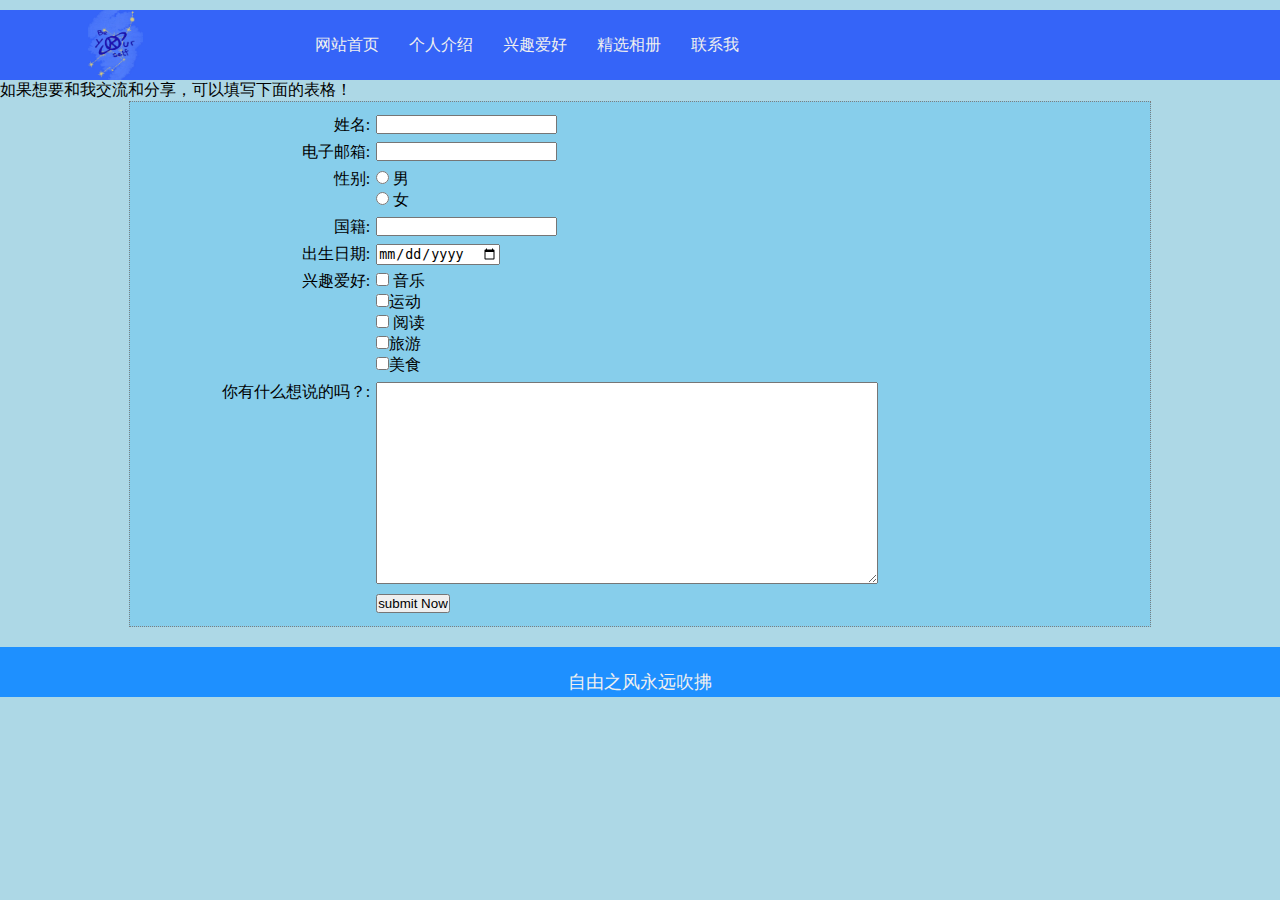
==== 联系我.html @ f3309e15 "Update 联系我.html" ====
<!DOCTYPE html>
<html lang="en">
<head>
    <meta charset="UTF-8">
    <meta name="viewport" content="width=device-width, initial-scale=1.0">
    <title>联系我</title>
    <link rel="stylesheet" href="../css/联系我.css">
</head>
<body>
    <!-- 页眉区：包含1个logo图片和1个导航条 -->
    <header>
        <!-- logo -->
        <img src="../images/logo3.jpg" height="70px">
        <!-- 导航条 -->
        <nav>
            <ul>
                <li><a href="./index.html">网站首页</a></li>
                <li><a href="./个人介绍.html">个人介绍</li>
                <li><a href="./兴趣爱好.html">兴趣爱好</a></li>
                <li><a href="./精选相册.html">精选相册</a></li>
                <li><a href="./联系我.html">联系我</a></li>
            </ul>
        </nav>
    </header>
    <!-- 提示语 -->
    <p>如果想要和我交流和分享，可以填写下面的表格！</p>
    <!-- 表单放在1个2行7列的表格中 -->
    <!--提交后跳转到网站首页 -->
    <form action="./html/index.html" method="post">
	<div class="tableRow">
		<p> 姓名: </p>
		<p> <input type="text" name="name" value=""> </p>
	</div>
	<div class="tableRow">
		<p> 电子邮箱: </p>
		<p> <input type="text" name="email" value=""> </p>
	</div>
    <!-- 单选按钮 -->
	<div class="tableRow">
		<p> 性别: </p>
		<p>
            <input type="radio" name="sex" value="male"> 男<br>
            <input type="radio" name="sex" value="female"> 女
		</p>
	</div>
	<div class="tableRow">
		<p> 国籍: </p>
		<p> <input type="text" name="nation" value="" > </p>
	</div>
	<div class="tableRow">
		<p> 出生日期: </p>
		<p> <input type="date" name="date"> </p>
	</div>
    <!-- 复选框 -->
    <div class="tableRow">
		<p> 兴趣爱好: </p>
		<p>
            <input type="checkbox" name="interests" value="music"> 音乐<br>
            <input type="checkbox" name="interests" value="sports">运动<br>
            <input type="checkbox" name="interests" value="read"> 阅读<br>
            <input type="checkbox" name="interests" value="travel">旅游<br>
            <input type="checkbox" name="interests" value="food">美食<br>
		</p>
	</div>
	<div class="tableRow">
		<p> 你有什么想说的吗？: </p>
		<p>
            <textarea name="comments"></textarea>
		</p>
	</div>
    <!--提交后跳转到网站首页 -->
	<div class="tableRow">
		<p></p>
		<p> <input type="submit" value="submit Now"> </p>
	</div>
    </form>
    <!-- 页脚区：页脚区放了1个盒子，这个盒子摆放了1个段落 -->
    <footer>
        <div class="down">
            <p>自由之风永远吹拂</p>
        </div>
      </footer>
</body>
</html>
---- css/联系我.css ----
/* 清除默认边距 */
* {
    margin: 0;
    padding: 0;
}

/* 整个网页的背景图片 */
body {
    background-color: lightblue;
}

/* header */
header {
    margin-top: 10px;
    /* background-color:rgb(53,100,248); */
    height:70px;
}

header>img {
    float: left;
    margin-left: 88px;
}

/* 清除a标签默认样式 */
a {
    text-decoration: none;
    color: rgb(239, 239, 239);
}
/* 导航条 */
nav {
    width: 100%;
    height: 70px;
    background-color: rgb(53,100,248);
}

nav ul {
    margin-left: 300px;
}

nav ul li {
    height: 70px;
    padding: 0 15px;
    list-style: none;
    float: left;
}

nav ul li a {
    line-height: 70px;
}

nav a:hover {
    color: #333;
}
/* 表单 */
form {
	display: table;
	padding: 10px;
	border: thin dotted #7e7e7e;
	background-color:skyblue;
    margin-left:auto;
    margin-right:auto;
    width:1000px;
}

form textarea {
	width: 500px;
	height: 200px;
}
/* 表格的行 */
div.tableRow {
	display: table-row;
}
div.tableRow p {
	display: table-cell;
	vertical-align: top;
	padding: 3px;
}
div.tableRow p:first-child {
    /* 每行第一个单元格右对齐 */
	text-align: right;
}
/* 页脚区 */
footer {
    width: 100%;
    height: 50px;
    margin-top: 20px;
    clear: both;
    text-align: center;
    color: rgb(239, 239, 239);
    font-size: 18px;
    background-color: dodgerblue;
}

footer>.down {
    padding: 20px;
    line-height: 30px;
}
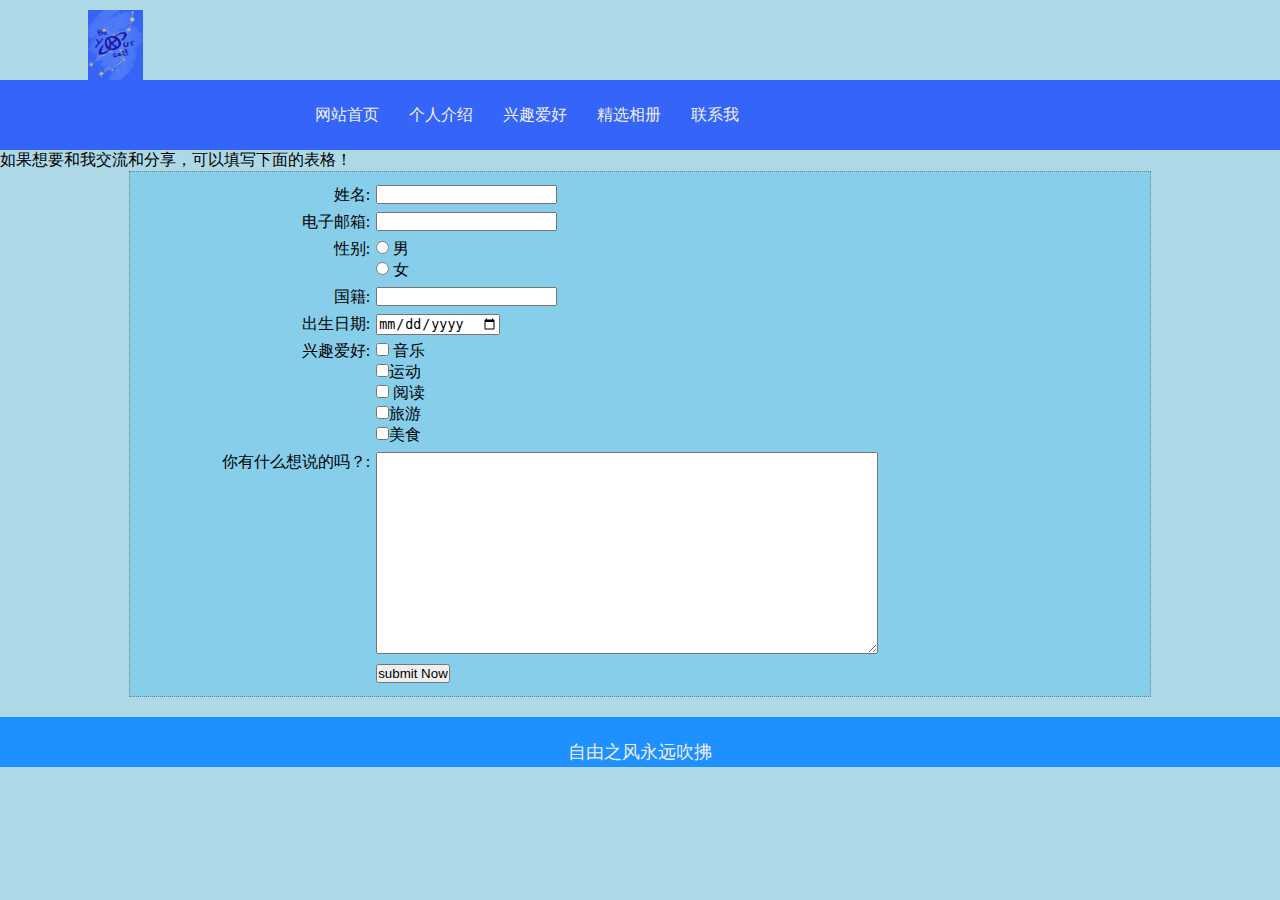
==== commit ddcb0ca2: "Update 联系我.html" ====
--- a/联系我.html
+++ b/联系我.html
@@ -7,11 +7,12 @@
     <link rel="stylesheet" href="../css/联系我.css">
 </head>
 <body>
-    <!-- 页眉区：包含1个logo图片和1个导航条 -->
+    <!-- 页眉区：包含1个logo图片-->
     <header>
         <!-- logo -->
         <img src="../images/logo3.jpg" height="70px">
-        <!-- 导航条 -->
+    </header>
+	<!-- 导航条 -->
         <nav>
             <ul>
                 <li><a href="./index.html">网站首页</a></li>
@@ -21,12 +22,11 @@
                 <li><a href="./联系我.html">联系我</a></li>
             </ul>
         </nav>
-    </header>
     <!-- 提示语 -->
     <p>如果想要和我交流和分享，可以填写下面的表格！</p>
     <!-- 表单放在1个2行7列的表格中 -->
     <!--提交后跳转到网站首页 -->
-    <form action="./html/index.html" method="post">
+    <form action="./index.html">
 	<div class="tableRow">
 		<p> 姓名: </p>
 		<p> <input type="text" name="name" value=""> </p>
